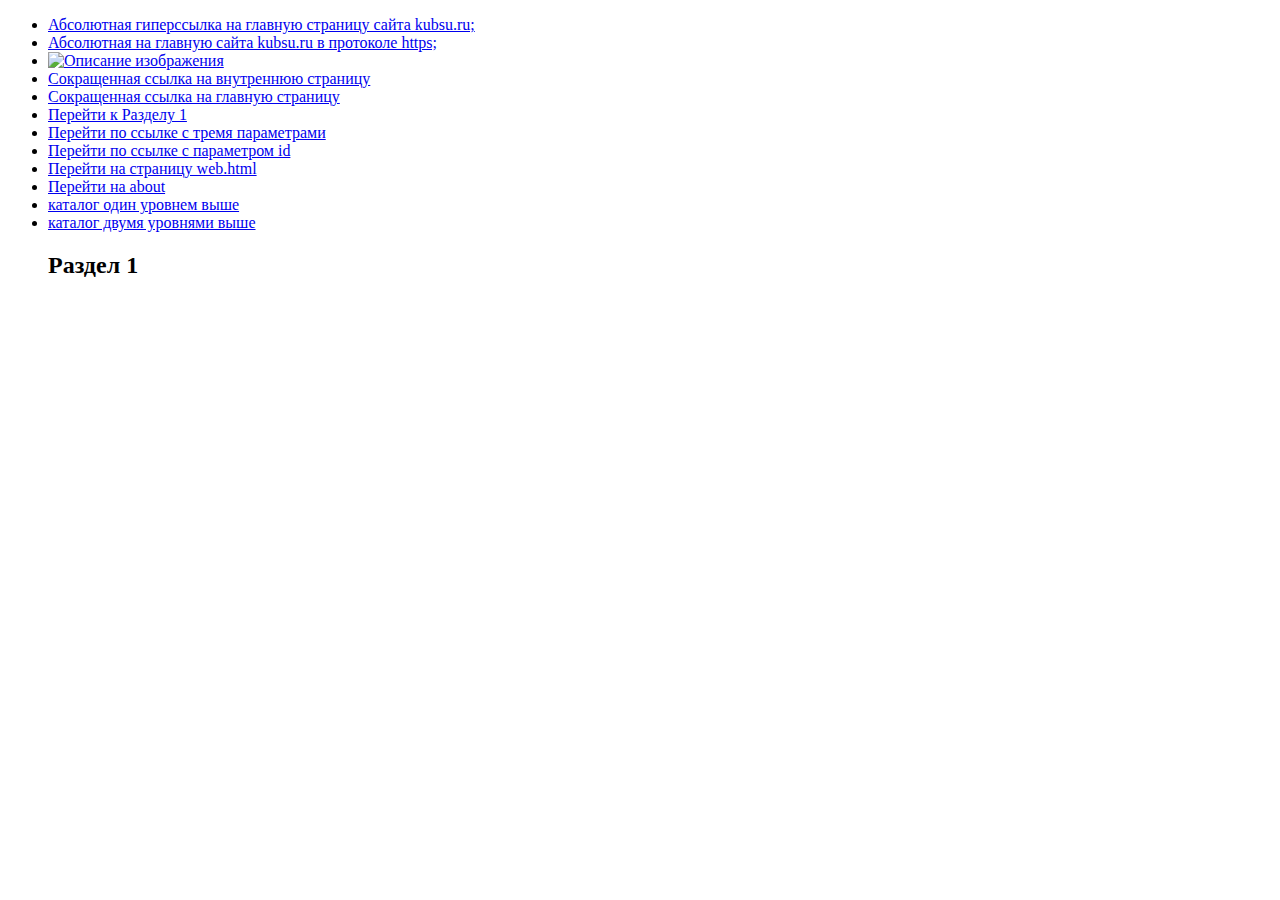
==== index.html @ 8bcd4e06 "fix" ====
<!DOCTYPE html>
<html lang="ru">
    <head>
        <title>Alina Sudeikina 28/2</title>
    </head>

    <body>

        <ul>
            <li>
                <a href="http://www.kubsu.ru">Абсолютная гиперссылка на главную страницу сайта kubsu.ru;</a>
            </li>

            <li>
                <a href="https://www.kubsu.ru/index.php">Абсолютная на главную сайта kubsu.ru в протоколе https;</a>
            </li>

            <li>
                <a href="https://github.com/allisona05">
                    <img src="https://png.pngtree.com/png-clipart/20230501/original/pngtree-mushroom-girl-3d-cute-expression-png-image_9129145.png"
                         width="40%" height="40%" alt="Описание изображения">
                </a>
            </li>

            <li>
                <a href="web.html">Сокращенная ссылка на внутреннюю страницу</a>
            </li>

             <li>
                <a href="index.html">Сокращенная ссылка на главную страницу</a>
             </li>
                 
                
            <li>
            <a href="#section1">Перейти к Разделу 1</a>
            </li>

            <li>
                <a href="https://yandex.ru/search/?text=мультяшные+живые+грибочки&lr=35&p=2">
                    Перейти по ссылке с тремя параметрами
                </a>
            </li>

            <li>
                <a href="https://example.com/page.html?id=123">
                        Перейти по ссылке с параметром id
                    </a>
            </li>

            <li> 
                <a href="./web.html">Перейти на страницу web.html</a>   
            </li>
        
            
            <li> 
                <a href="./about.html">Перейти на about</a>   
            </li>


            <li>
                <a href="./lvl1/lvl1.html">каталог один уровнем выше</a>   
            </li>


            <li>
                <a href="./lvl1/lvl2/lvl2.html">каталог двумя уровнями выше</a>   
            </li>


                <h2 id="section1">Раздел 1</h2>

        </ul>

    </body>

</html>
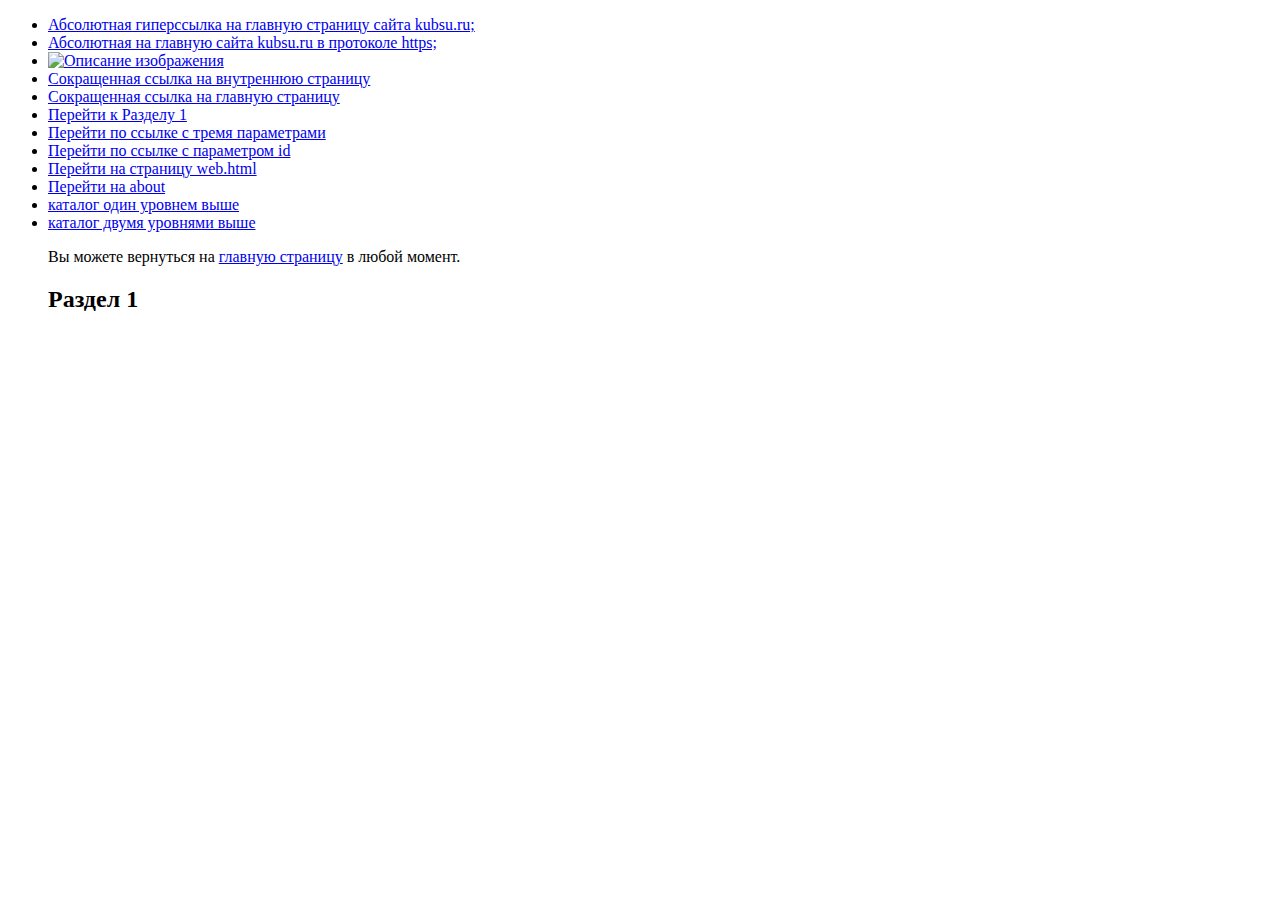
==== commit 37f84dea: "fix" ====
--- a/index.html
+++ b/index.html
@@ -58,14 +58,19 @@
 
 
             <li>
-                <a href="./lvl1/lvl1.html">каталог один уровнем выше</a>   
+                <a href="./lvl1/fileLVL1.html">каталог один уровнем выше</a>   
             </li>
 
 
             <li>
-                <a href="./lvl1/lvl2/lvl2.html">каталог двумя уровнями выше</a>   
+                <a href="./lvl1/lvl2/fileLVL2.html">каталог двумя уровнями выше</a>   
             </li>
 
+            <p>
+                Вы можете вернуться на <a href="index.html">главную страницу</a> в любой момент.
+            </p>
+
+        
 
                 <h2 id="section1">Раздел 1</h2>
 
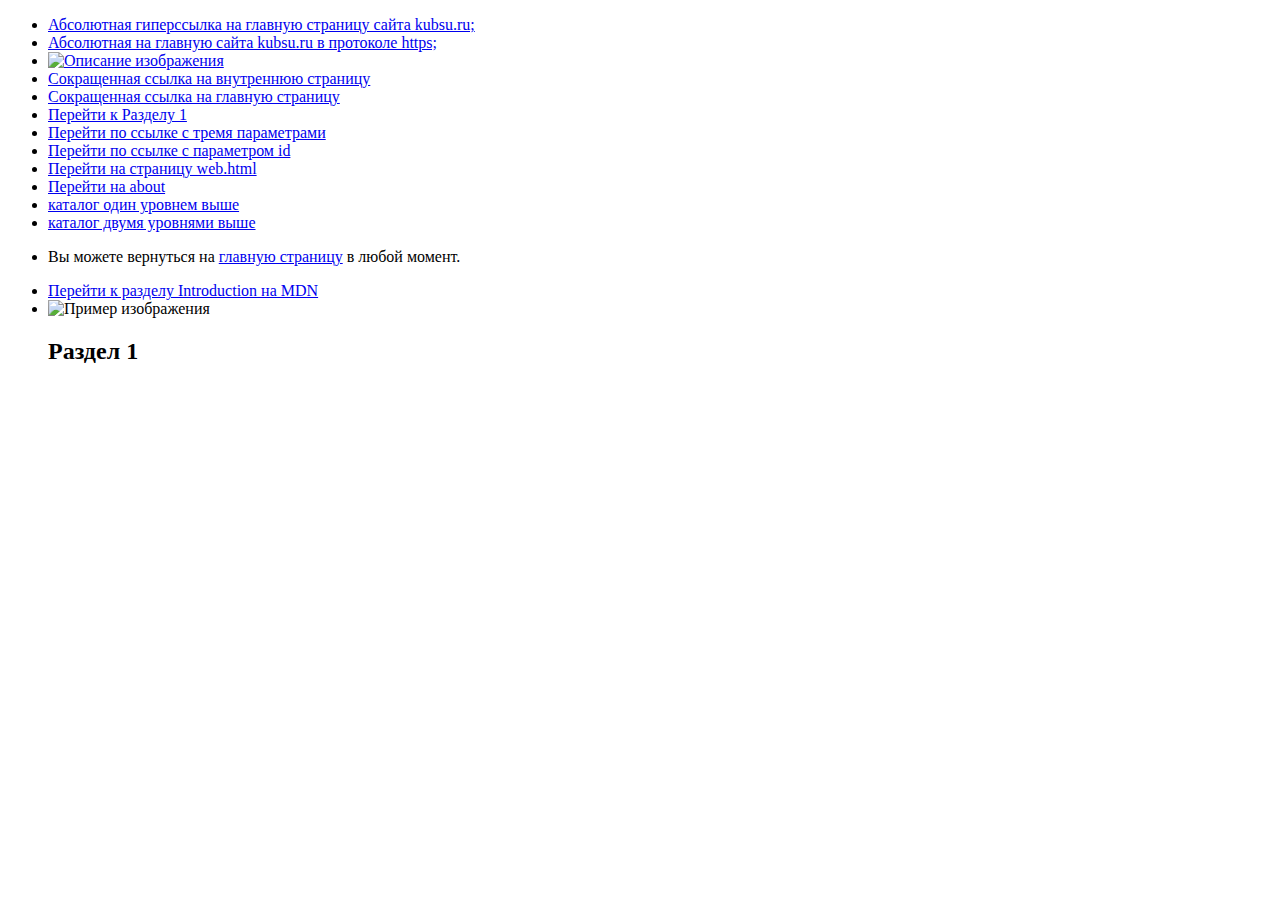
==== commit 196f524e: "fix" ====
--- a/index.html
+++ b/index.html
@@ -66,11 +66,31 @@
                 <a href="./lvl1/lvl2/fileLVL2.html">каталог двумя уровнями выше</a>   
             </li>
 
+            <li>
             <p>
                 Вы можете вернуться на <a href="index.html">главную страницу</a> в любой момент.
             </p>
+            </li>
+            <li>
+                <a href="https://developer.mozilla.org/en-US/docs/Web/HTML#Introduction">Перейти к разделу Introduction на MDN</a>
+            </li>
 
+            <li>
+            
+            <img src="https://png.pngtree.com/png-clipart/20230501/original/pngtree-mushroom-girl-3d-cute-expression-png-image_9129145.png"
+                alt="Пример изображения" usemap="#imagemap" width="500" height="300">
+
+            <map name="imagemap">
+            <area shape="rect" coords="34,44,270,350" alt="Прямоугольник" href="web.html">
         
+            <area shape="circle" coords="337,300,44" alt="Круг" href="web.html">
+        
+            </map>
+            </li>
+
+
+
+
 
                 <h2 id="section1">Раздел 1</h2>
 
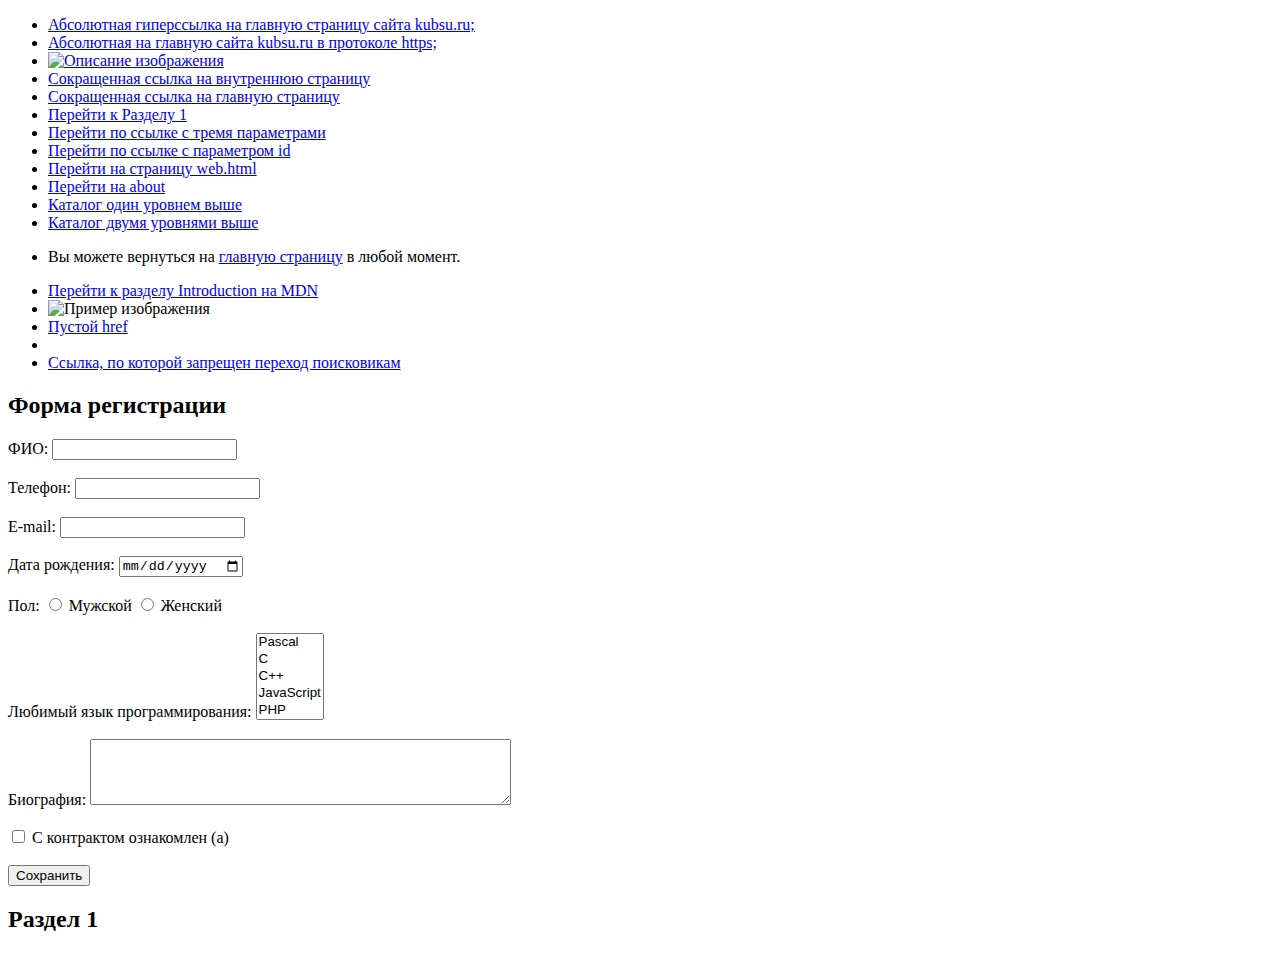
==== commit d9901428: "fix" ====
--- a/index.html
+++ b/index.html
@@ -1,101 +1,107 @@
 <!DOCTYPE html>
 <html lang="ru">
-    <head>
-        <title>Alina Sudeikina 28/2</title>
-    </head>
+<head>
+    <meta charset="UTF-8">
+    <meta name="viewport" content="width=device-width, initial-scale=1.0">
+    <title>Alina Sudeikina 28/2</title>
+</head>
+<body>
 
-    <body>
+    <ul>
+        <li><a href="http://www.kubsu.ru">Абсолютная гиперссылка на главную страницу сайта kubsu.ru;</a></li>
+        <li><a href="https://www.kubsu.ru/index.php">Абсолютная на главную сайта kubsu.ru в протоколе https;</a></li>
+        <li>
+            <a href="https://github.com/allisona05">
+                <img src="https://png.pngtree.com/png-clipart/20230501/original/pngtree-mushroom-girl-3d-cute-expression-png-image_9129145.png"
+                     width="40%" height="40%" alt="Описание изображения">
+            </a>
+        </li>
+        <li><a href="web.html">Сокращенная ссылка на внутреннюю страницу</a></li>
+        <li><a href="index.html">Сокращенная ссылка на главную страницу</a></li>
+        <li><a href="#section1">Перейти к Разделу 1</a></li>
+        <li><a href="https://yandex.ru/search/?text=мультяшные+живые+грибочки&lr=35&p=2">Перейти по ссылке с тремя параметрами</a></li>
+        <li><a href="https://example.com/page.html?id=123">Перейти по ссылке с параметром id</a></li>
+        <li><a href="./web.html">Перейти на страницу web.html</a></li>
+        <li><a href="./about.html">Перейти на about</a></li>
+        <li><a href="../fileLVL1.html">Каталог один уровнем выше</a></li>
+        <li><a href="../../fileLVL2.html">Каталог двумя уровнями выше</a></li>
+        <li><p>Вы можете вернуться на <a href="index.html">главную страницу</a> в любой момент.</p></li>
+        <li><a href="https://developer.mozilla.org/en-US/docs/Web/HTML#Introduction">Перейти к разделу Introduction на MDN</a></li>
+        <li>
+            <img src="https://png.pngtree.com/png-clipart/20230501/original/pngtree-mushroom-girl-3d-cute-expression-png-image_9129145.png"
+                 alt="Пример изображения" usemap="#imagemap" width="500" height="300">
+            <map name="imagemap">
+                <area shape="rect" coords="34,44,270,350" alt="Прямоугольник" href="web.html">
+                <area shape="circle" coords="337,300,44" alt="Круг" href="web.html">
+            </map>
+        </li>
+        <li><a href="#" onclick="return false;">Пустой href</a></li>
+        <li><a Текст ссылки без href</a></li>
+        <li><a href="index.html" rel="nofollow">Ссылка, по которой запрещен переход поисковикам</a></li>
+    </ul>
 
-        <ul>
-            <li>
-                <a href="http://www.kubsu.ru">Абсолютная гиперссылка на главную страницу сайта kubsu.ru;</a>
-            </li>
+    <h2>Форма регистрации</h2>
+    <form action="/submit" method="post">
+        <!-- ФИО -->
+        <label for="fullname">ФИО:</label>
+        <input type="text" id="fullname" name="fullname" required>
+        <br><br>
 
-            <li>
-                <a href="https://www.kubsu.ru/index.php">Абсолютная на главную сайта kubsu.ru в протоколе https;</a>
-            </li>
+        <!-- Телефон -->
+        <label for="phone">Телефон:</label>
+        <input type="tel" id="phone" name="phone" required>
+        <br><br>
 
-            <li>
-                <a href="https://github.com/allisona05">
-                    <img src="https://png.pngtree.com/png-clipart/20230501/original/pngtree-mushroom-girl-3d-cute-expression-png-image_9129145.png"
-                         width="40%" height="40%" alt="Описание изображения">
-                </a>
-            </li>
+        <!-- E-mail -->
+        <label for="email">E-mail:</label>
+        <input type="email" id="email" name="email" required>
+        <br><br>
 
-            <li>
-                <a href="web.html">Сокращенная ссылка на внутреннюю страницу</a>
-            </li>
+        <!-- Дата рождения -->
+        <label for="birthdate">Дата рождения:</label>
+        <input type="date" id="birthdate" name="birthdate" required>
+        <br><br>
 
-             <li>
-                <a href="index.html">Сокращенная ссылка на главную страницу</a>
-             </li>
-                 
-                
-            <li>
-            <a href="#section1">Перейти к Разделу 1</a>
-            </li>
+        <!-- Пол -->
+        <label>Пол:</label>
+        <input type="radio" id="male" name="gender" value="male">
+        <label for="male">Мужской</label>
+        <input type="radio" id="female" name="gender" value="female">
+        <label for="female">Женский</label>
+        <br><br>
 
-            <li>
-                <a href="https://yandex.ru/search/?text=мультяшные+живые+грибочки&lr=35&p=2">
-                    Перейти по ссылке с тремя параметрами
-                </a>
-            </li>
+        <!-- Любимый язык программирования -->
+        <label for="languages">Любимый язык программирования:</label>
+        <select id="languages" name="languages[]" multiple size="5">
+            <option value="pascal">Pascal</option>
+            <option value="c">C</option>
+            <option value="cpp">C++</option>
+            <option value="javascript">JavaScript</option>
+            <option value="php">PHP</option>
+            <option value="python">Python</option>
+            <option value="java">Java</option>
+            <option value="haskel">Haskel</option>
+            <option value="clojure">Clojure</option>
+            <option value="prolog">Prolog</option>
+            <option value="scala">Scala</option>
+        </select>
+        <br><br>
 
-            <li>
-                <a href="https://example.com/page.html?id=123">
-                        Перейти по ссылке с параметром id
-                    </a>
-            </li>
+        <!-- Биография -->
+        <label for="bio">Биография:</label>
+        <textarea id="bio" name="bio" rows="4" cols="50" required></textarea>
+        <br><br>
 
-            <li> 
-                <a href="./web.html">Перейти на страницу web.html</a>   
-            </li>
-        
-            
-            <li> 
-                <a href="./about.html">Перейти на about</a>   
-            </li>
+        <!-- Чекбокс -->
+        <input type="checkbox" id="contract" name="contract" required>
+        <label for="contract">С контрактом ознакомлен (а)</label>
+        <br><br>
 
+        <!-- Кнопка сохранить -->
+        <button type="submit">Сохранить</button>
+    </form>
 
-            <li>
-                <a href="./lvl1/fileLVL1.html">каталог один уровнем выше</a>   
-            </li>
+    <h2 id="section1">Раздел 1</h2>
 
-
-            <li>
-                <a href="./lvl1/lvl2/fileLVL2.html">каталог двумя уровнями выше</a>   
-            </li>
-
-            <li>
-            <p>
-                Вы можете вернуться на <a href="index.html">главную страницу</a> в любой момент.
-            </p>
-            </li>
-            <li>
-                <a href="https://developer.mozilla.org/en-US/docs/Web/HTML#Introduction">Перейти к разделу Introduction на MDN</a>
-            </li>
-
-            <li>
-            
-            <img src="https://png.pngtree.com/png-clipart/20230501/original/pngtree-mushroom-girl-3d-cute-expression-png-image_9129145.png"
-                alt="Пример изображения" usemap="#imagemap" width="500" height="300">
-
-            <map name="imagemap">
-            <area shape="rect" coords="34,44,270,350" alt="Прямоугольник" href="web.html">
-        
-            <area shape="circle" coords="337,300,44" alt="Круг" href="web.html">
-        
-            </map>
-            </li>
-
-
-
-
-
-                <h2 id="section1">Раздел 1</h2>
-
-        </ul>
-
-    </body>
-
+</body>
 </html>
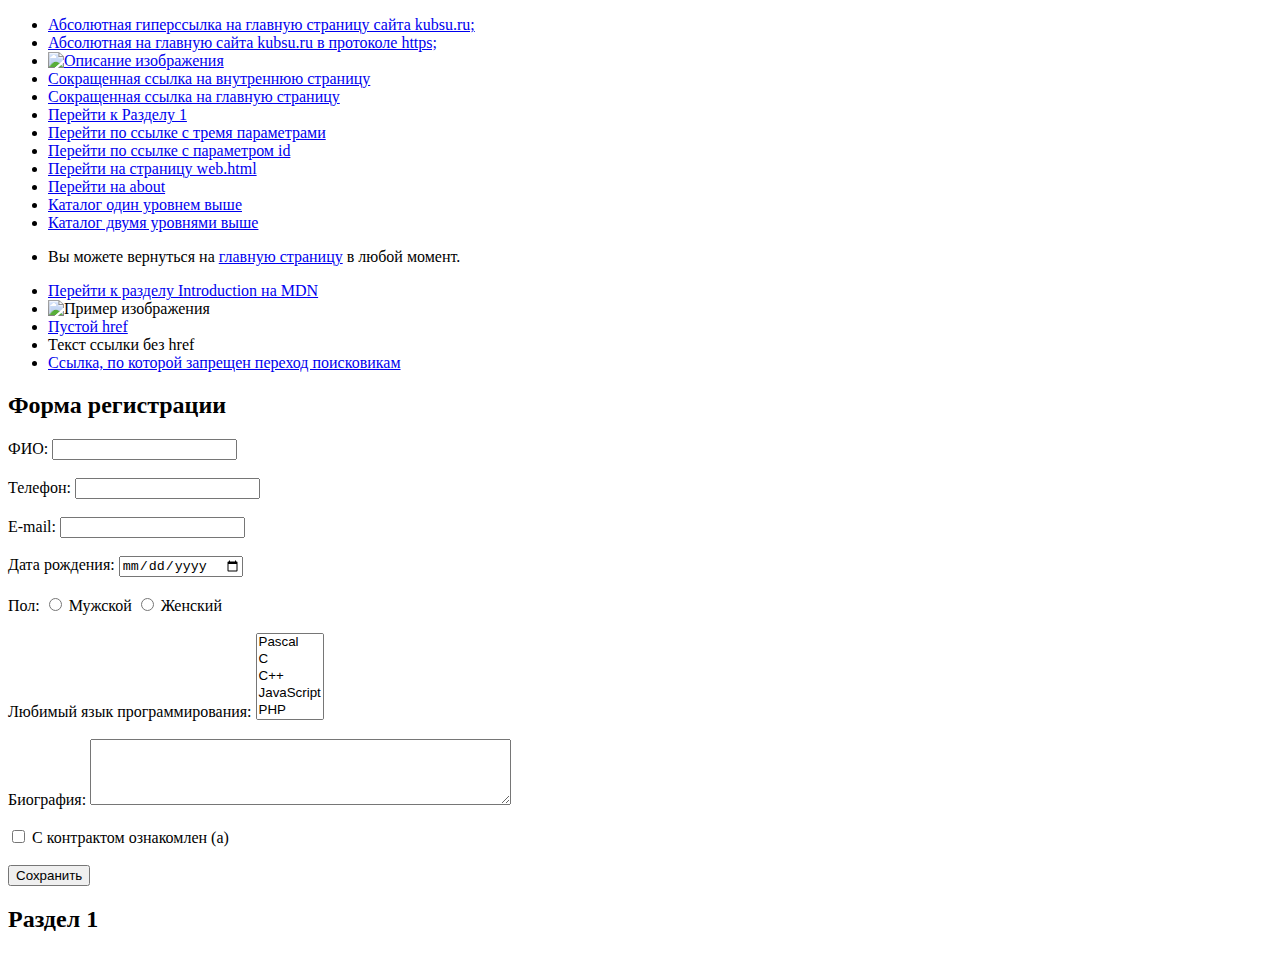
==== commit 7a24009a: "final" ====
--- a/index.html
+++ b/index.html
@@ -36,7 +36,7 @@
             </map>
         </li>
         <li><a href="#" onclick="return false;">Пустой href</a></li>
-        <li><a Текст ссылки без href</a></li>
+        <li><a> Текст ссылки без href </a></li>
         <li><a href="index.html" rel="nofollow">Ссылка, по которой запрещен переход поисковикам</a></li>
     </ul>
 
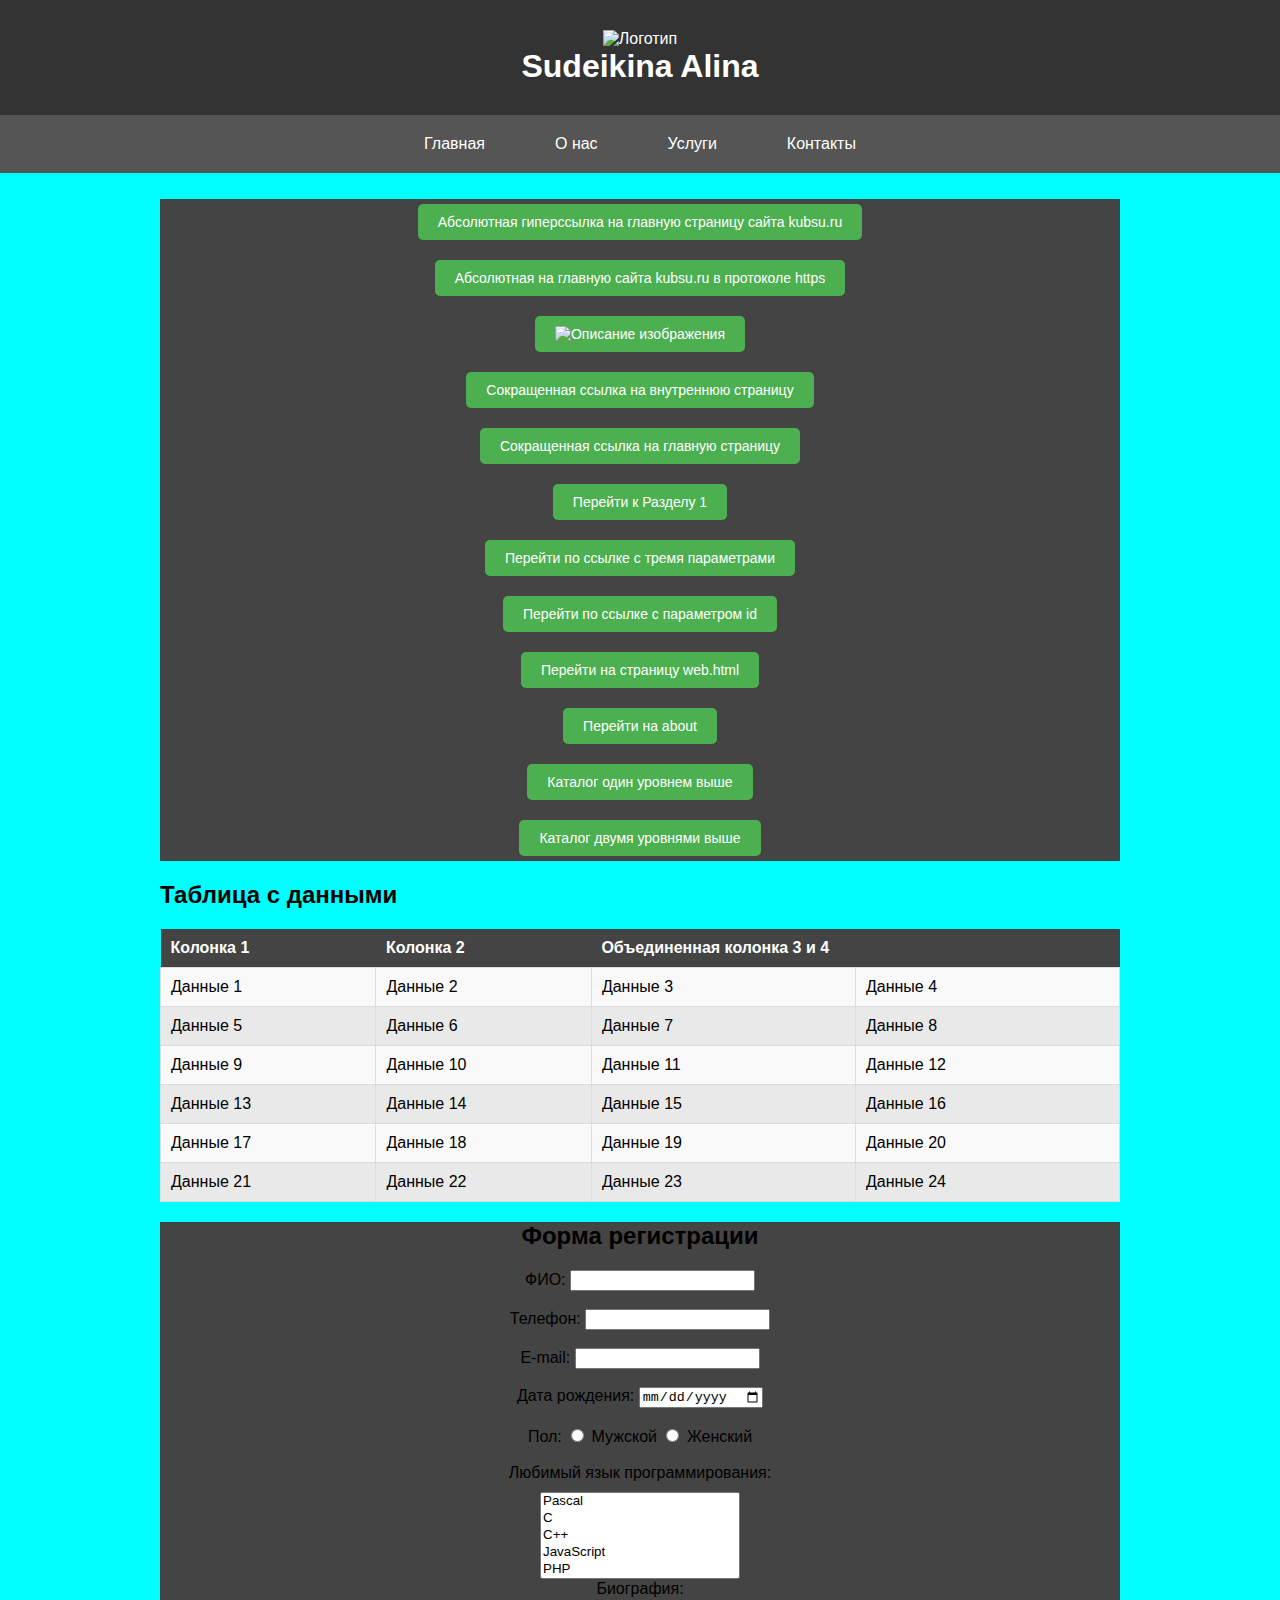
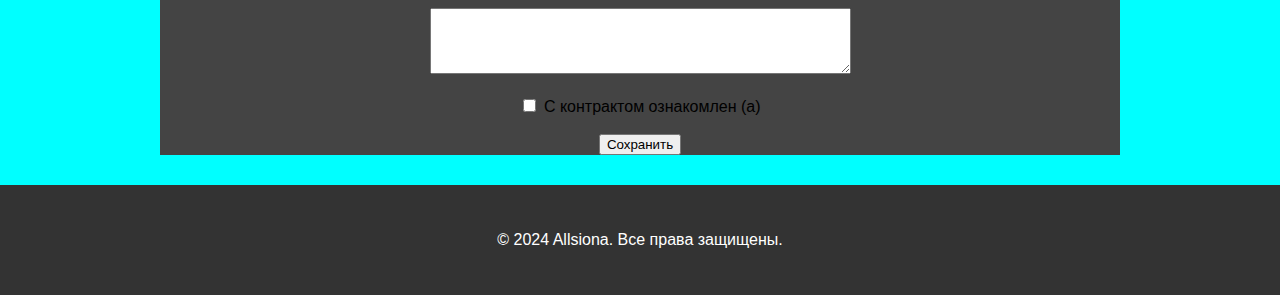
==== commit 89f97796: "project 2" ====
--- a/index.html
+++ b/index.html
@@ -3,105 +3,175 @@
 <head>
     <meta charset="UTF-8">
     <meta name="viewport" content="width=device-width, initial-scale=1.0">
-    <title>Alina Sudeikina 28/2</title>
+    <title>Название сайта</title>
+    <link rel="stylesheet" href="styles.css">
 </head>
 <body>
 
-    <ul>
-        <li><a href="http://www.kubsu.ru">Абсолютная гиперссылка на главную страницу сайта kubsu.ru;</a></li>
-        <li><a href="https://www.kubsu.ru/index.php">Абсолютная на главную сайта kubsu.ru в протоколе https;</a></li>
-        <li>
-            <a href="https://github.com/allisona05">
-                <img src="https://png.pngtree.com/png-clipart/20230501/original/pngtree-mushroom-girl-3d-cute-expression-png-image_9129145.png"
-                     width="40%" height="40%" alt="Описание изображения">
-            </a>
-        </li>
-        <li><a href="web.html">Сокращенная ссылка на внутреннюю страницу</a></li>
-        <li><a href="index.html">Сокращенная ссылка на главную страницу</a></li>
-        <li><a href="#section1">Перейти к Разделу 1</a></li>
-        <li><a href="https://yandex.ru/search/?text=мультяшные+живые+грибочки&lr=35&p=2">Перейти по ссылке с тремя параметрами</a></li>
-        <li><a href="https://example.com/page.html?id=123">Перейти по ссылке с параметром id</a></li>
-        <li><a href="./web.html">Перейти на страницу web.html</a></li>
-        <li><a href="./about.html">Перейти на about</a></li>
-        <li><a href="../fileLVL1.html">Каталог один уровнем выше</a></li>
-        <li><a href="../../fileLVL2.html">Каталог двумя уровнями выше</a></li>
-        <li><p>Вы можете вернуться на <a href="index.html">главную страницу</a> в любой момент.</p></li>
-        <li><a href="https://developer.mozilla.org/en-US/docs/Web/HTML#Introduction">Перейти к разделу Introduction на MDN</a></li>
-        <li>
-            <img src="https://png.pngtree.com/png-clipart/20230501/original/pngtree-mushroom-girl-3d-cute-expression-png-image_9129145.png"
-                 alt="Пример изображения" usemap="#imagemap" width="500" height="300">
-            <map name="imagemap">
-                <area shape="rect" coords="34,44,270,350" alt="Прямоугольник" href="web.html">
-                <area shape="circle" coords="337,300,44" alt="Круг" href="web.html">
-            </map>
-        </li>
-        <li><a href="#" onclick="return false;">Пустой href</a></li>
-        <li><a> Текст ссылки без href </a></li>
-        <li><a href="index.html" rel="nofollow">Ссылка, по которой запрещен переход поисковикам</a></li>
-    </ul>
+    <!-- Шапка сайта -->
+    <header id="site-header">
+        <div class="container">
+            <img src="https://png.pngtree.com/png-clipart/20230501/original/pngtree-mushroom-girl-3d-cute-expression-png-image_9129145.png" alt="Логотип" class="logo">
+            <h1>Sudeikina Alina</h1>
+        </div>
+    </header>
 
-    <h2>Форма регистрации</h2>
-    <form action="/submit" method="post">
-        <!-- ФИО -->
-        <label for="fullname">ФИО:</label>
-        <input type="text" id="fullname" name="fullname" required>
-        <br><br>
+    <!-- Навигационное меню -->
+    <nav id="main-nav">
+        <div class="container">
+            <ul>
+                <li><a href="./navBar/main.html">Главная</a></li>
+                <li><a href="./navBar/about.html">О нас</a></li>
+                <li><a href="./navBar/services.html">Услуги</a></li>
+                <li><a href="./navBar/contacts.html">Контакты</a></li>
+            </ul>
+        </div>
+    </nav>
 
-        <!-- Телефон -->
-        <label for="phone">Телефон:</label>
-        <input type="tel" id="phone" name="phone" required>
-        <br><br>
+    <!-- Основное содержимое с таблицей -->
+        <main class="container">
+            <div id="link-list">
+                <ul>
+                    <li><a href="http://www.kubsu.ru" class="button">Абсолютная гиперссылка на главную страницу сайта kubsu.ru</a></li>
+                    <li><a href="https://www.kubsu.ru/index.php" class="button">Абсолютная на главную сайта kubsu.ru в протоколе https</a></li>
+                    <li>
+                        <a href="https://github.com/allisona05" class="button">
+                            <img src="https://png.pngtree.com/png-clipart/20230501/original/pngtree-mushroom-girl-3d-cute-expression-png-image_9129145.png"
+                                 width="40%" height="40%" alt="Описание изображения">
+                        </a>
+                    </li>
+                    <li><a href="web.html" class="button">Сокращенная ссылка на внутреннюю страницу</a></li>
+                    <li><a href="index.html" class="button">Сокращенная ссылка на главную страницу</a></li>
+                    <li><a href="#section1" class="button">Перейти к Разделу 1</a></li>
+                    <li><a href="https://yandex.ru/search/?text=мультяшные+живые+грибочки&lr=35&p=2" class="button">Перейти по ссылке с тремя параметрами</a></li>
+                    <li><a href="https://example.com/page.html?id=123" class="button">Перейти по ссылке с параметром id</a></li>
+                    <li><a href="./web.html" class="button">Перейти на страницу web.html</a></li>
+                    <li><a href="./about.html" class="button">Перейти на about</a></li>
+                    <li><a href="../fileLVL1.html" class="button">Каталог один уровнем выше</a></li>
+                    <li><a href="../../fileLVL2.html" class="button">Каталог двумя уровнями выше</a></li>
+                </ul>
+            </div>
+        
 
-        <!-- E-mail -->
-        <label for="email">E-mail:</label>
-        <input type="email" id="email" name="email" required>
-        <br><br>
+        <h2>Таблица с данными</h2>
+        <table>
+            <thead>
+                <tr>
+                    <th>Колонка 1</th>
+                    <th>Колонка 2</th>
+                    <th colspan="2">Объединенная колонка 3 и 4</th>
+                </tr>
+            </thead>
+            <tbody>
+                <tr class="odd">
+                    <td>Данные 1</td>
+                    <td>Данные 2</td>
+                    <td>Данные 3</td>
+                    <td>Данные 4</td>
+                </tr>
+                <tr class="even">
+                    <td>Данные 5</td>
+                    <td>Данные 6</td>
+                    <td>Данные 7</td>
+                    <td>Данные 8</td>
+                </tr>
+                <tr class="odd">
+                    <td>Данные 9</td>
+                    <td>Данные 10</td>
+                    <td>Данные 11</td>
+                    <td>Данные 12</td>
+                </tr>
+                <tr class="even">
+                    <td>Данные 13</td>
+                    <td>Данные 14</td>
+                    <td>Данные 15</td>
+                    <td>Данные 16</td>
+                </tr>
+                <tr class="odd">
+                    <td>Данные 17</td>
+                    <td>Данные 18</td>
+                    <td>Данные 19</td>
+                    <td>Данные 20</td>
+                </tr>
+                <tr class="even">
+                    <td>Данные 21</td>
+                    <td>Данные 22</td>
+                    <td>Данные 23</td>
+                    <td>Данные 24</td>
+                </tr>
+            </tbody>
+        </table>
 
-        <!-- Дата рождения -->
-        <label for="birthdate">Дата рождения:</label>
-        <input type="date" id="birthdate" name="birthdate" required>
-        <br><br>
+        <div id="registration-form">
+            <h2>Форма регистрации</h2>
+            <form action="/submit" method="post">
+                <!-- ФИО -->
+                <label for="fullname">ФИО:</label>
+                <input type="text" id="fullname" name="fullname" required>
+                <br><br>
+        
+                <!-- Телефон -->
+                <label for="phone">Телефон:</label>
+                <input type="tel" id="phone" name="phone" required>
+                <br><br>
+        
+                <!-- E-mail -->
+                <label for="email">E-mail:</label>
+                <input type="email" id="email" name="email" required>
+                <br><br>
+        
+                <!-- Дата рождения -->
+                <label for="birthdate">Дата рождения:</label>
+                <input type="date" id="birthdate" name="birthdate" required>
+                <br><br>
+        
+                <!-- Пол -->
+                <label>Пол:</label>
+                <input type="radio" id="male" name="gender" value="male">
+                <label for="male">Мужской</label>
+                <input type="radio" id="female" name="gender" value="female">
+                <label for="female">Женский</label>
+                <br><br>
+        
+                <!-- Любимый язык программирования -->
+                <label for="languages" class="block-label">Любимый язык программирования:</label>
+                <select id="languages" name="languages[]" multiple size="5">
+                    <option value="pascal">Pascal</option>
+                    <option value="c">C</option>
+                    <option value="cpp">C++</option>
+                    <option value="javascript">JavaScript</option>
+                    <option value="php">PHP</option>
+                    <option value="python">Python</option>
+                    <option value="java">Java</option>
+                    <option value="haskel">Haskel</option>
+                    <option value="clojure">Clojure</option>
+                    <option value="prolog">Prolog</option>
+                    <option value="scala">Scala</option>
+                </select>
+        
+                <!-- Биография -->
+                <label for="bio" class="block-label">Биография:</label>
+                <textarea id="bio" name="bio" rows="4" cols="50" required></textarea>
+                <br><br>
+        
+                <!-- Чекбокс -->
+                <input type="checkbox" id="contract" name="contract" required>
+                <label for="contract">С контрактом ознакомлен (а)</label>
+                <br><br>
+        
+                <!-- Кнопка сохранить -->
+                <button type="submit">Сохранить</button>
+            </form>
+        </div>
 
-        <!-- Пол -->
-        <label>Пол:</label>
-        <input type="radio" id="male" name="gender" value="male">
-        <label for="male">Мужской</label>
-        <input type="radio" id="female" name="gender" value="female">
-        <label for="female">Женский</label>
-        <br><br>
+    </main>
 
-        <!-- Любимый язык программирования -->
-        <label for="languages">Любимый язык программирования:</label>
-        <select id="languages" name="languages[]" multiple size="5">
-            <option value="pascal">Pascal</option>
-            <option value="c">C</option>
-            <option value="cpp">C++</option>
-            <option value="javascript">JavaScript</option>
-            <option value="php">PHP</option>
-            <option value="python">Python</option>
-            <option value="java">Java</option>
-            <option value="haskel">Haskel</option>
-            <option value="clojure">Clojure</option>
-            <option value="prolog">Prolog</option>
-            <option value="scala">Scala</option>
-        </select>
-        <br><br>
-
-        <!-- Биография -->
-        <label for="bio">Биография:</label>
-        <textarea id="bio" name="bio" rows="4" cols="50" required></textarea>
-        <br><br>
-
-        <!-- Чекбокс -->
-        <input type="checkbox" id="contract" name="contract" required>
-        <label for="contract">С контрактом ознакомлен (а)</label>
-        <br><br>
-
-        <!-- Кнопка сохранить -->
-        <button type="submit">Сохранить</button>
-    </form>
-
-    <h2 id="section1">Раздел 1</h2>
+    <!-- Подвал сайта -->
+    <footer id="site-footer">
+        <div class="container">
+            <p>&copy; 2024 Allsiona. Все права защищены.</p>
+        </div>
+    </footer>
 
 </body>
 </html>
--- a/styles.css
+++ b/styles.css
@@ -0,0 +1,142 @@
+/* Общие стили */
+body {
+    font-family: Arial, sans-serif;
+    margin: 0;
+    padding: 0;
+    background-color: aqua;
+}
+
+.container {
+    max-width: 960px;
+    margin: 0 auto;
+    padding: 10px;
+}
+
+/* Шапка */
+#site-header {
+    background-color: #333;
+    color: white;
+    padding: 20px 0;
+    text-align: center;
+}
+
+.logo {
+    max-width: 100px;
+}
+
+h1 {
+    margin: 0;
+}
+
+/* Класс для блочного лейбла */
+.block-label {
+    display: block;
+    margin-bottom: 10px; /* Отступ между лейблом и элементом */
+}
+
+/* Дополнительные стили для select */
+select {
+    width: 200px;
+}
+
+
+/* Меню */
+#main-nav {
+    background-color: #555;
+    color: white;
+}
+
+#main-nav ul {
+    list-style: none;
+    padding: 0;
+    margin: 0;
+    display: flex;
+    justify-content: center;
+}
+
+#main-nav ul li {
+    margin: 0 15px;
+}
+
+#main-nav ul li a {
+    color: white;
+    text-decoration: none;
+    padding: 10px 20px;
+    display: block;
+}
+
+#main-nav ul li a:hover {
+    background-color: #777;
+}
+
+.button {
+    display: inline-block;
+    padding: 10px 20px;
+    background-color: #4CAF50; /* Зеленый фон */
+    color: white; /* Белый текст */
+    text-align: center;
+    text-decoration: none; /* Убираем подчеркивание */
+    border-radius: 5px; /* Скругленные углы */
+    margin: 5px 0; /* Отступ между кнопками */
+    border: none;
+    font-size: 14px;
+    transition: background-color 0.3s ease; /* Плавный переход цвета */
+}
+
+.button:hover {
+    background-color: #45a049; /* Цвет при наведении */
+}
+
+#link-list {
+    text-align: center;
+    background-color: #444; 
+}
+
+#link-list ul {
+    list-style: none;
+    padding: 0;
+}
+
+#link-list ul li {
+    margin-bottom: 10px;
+}
+
+#registration-form {
+    background-color: #444; 
+    text-align: center;
+}
+/* Таблица */
+table {
+    width: 100%;
+    border-collapse: collapse;
+    margin-top: 20px;
+}
+
+thead th {
+    background-color: #444;
+    color: white;
+    padding: 10px;
+    text-align: left;
+}
+
+tbody td {
+    padding: 10px;
+    border: 1px solid #ddd;
+}
+
+tbody .odd {
+    background-color: #f9f9f9;
+}
+
+tbody .even {
+    background-color: #e9e9e9;
+}
+
+/* Подвал */
+#site-footer {
+    background-color: #333;
+    color: white;
+    text-align: center;
+    padding: 20px 0;
+    margin-top: 20px;
+}
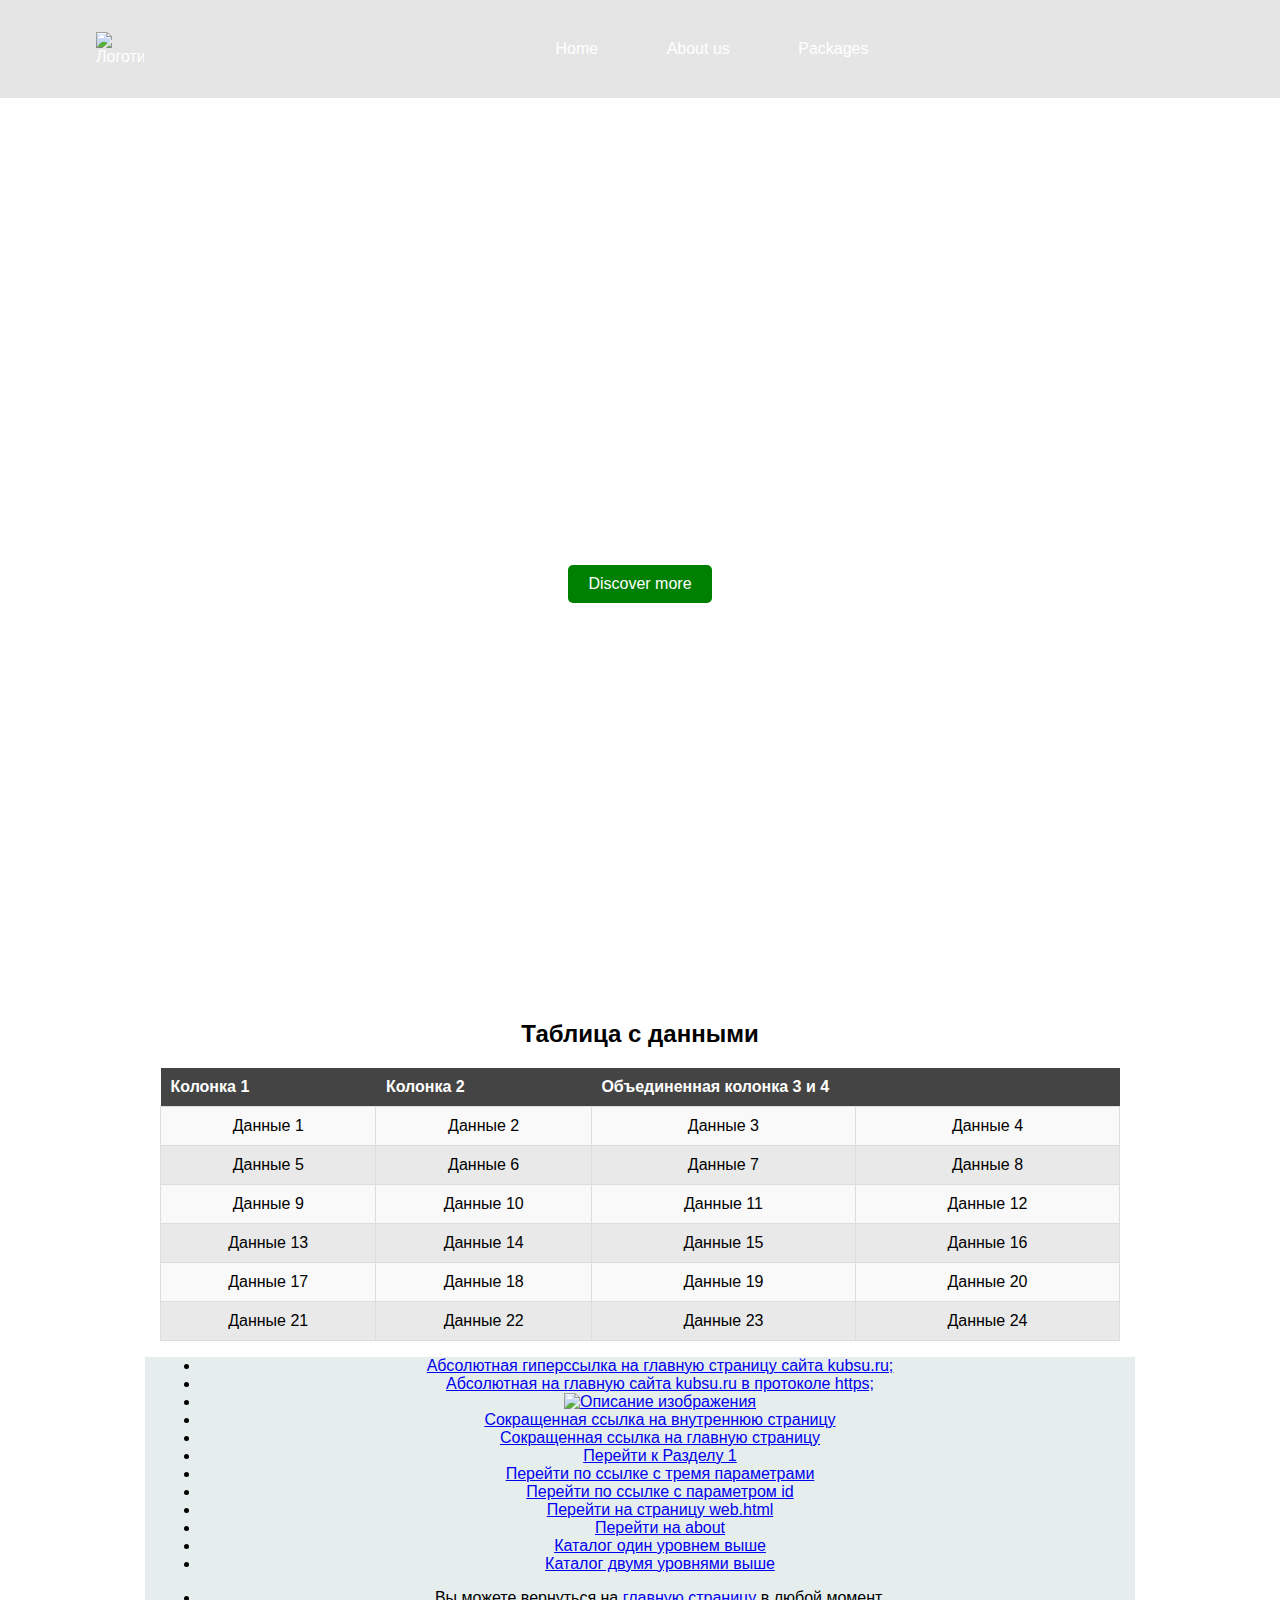
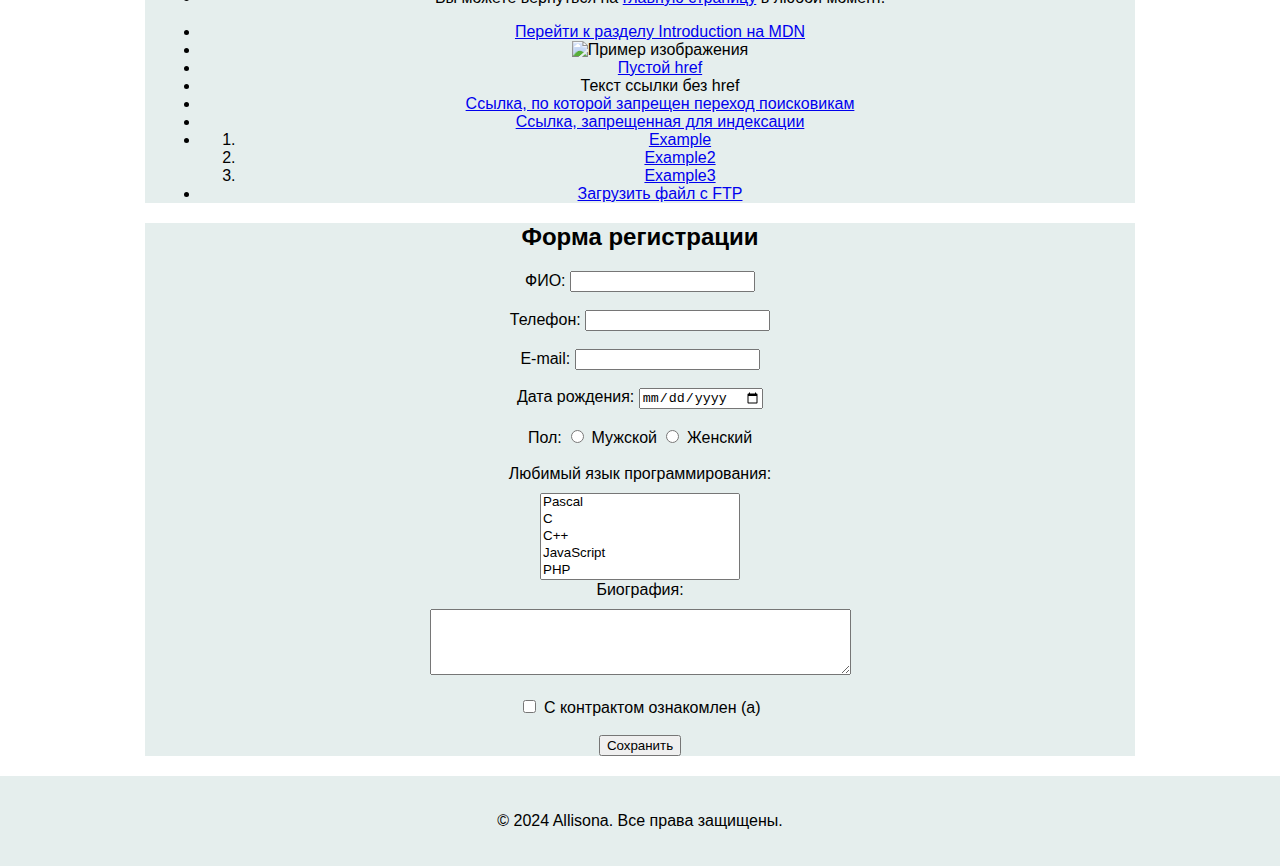
==== commit e7b2016d: "final" ====
--- a/index.html
+++ b/index.html
@@ -1,58 +1,41 @@
 <!DOCTYPE html>
-<html lang="ru">
+<html lang="en">
 <head>
     <meta charset="UTF-8">
     <meta name="viewport" content="width=device-width, initial-scale=1.0">
-    <title>Название сайта</title>
-    <link rel="stylesheet" href="styles.css">
+    <title>Пример с фоном и прокруткой</title>
+    <link rel="stylesheet" href="./css/stylest.css">
 </head>
 <body>
 
-    <!-- Шапка сайта -->
-    <header id="site-header">
-        <div class="container">
-            <img src="https://png.pngtree.com/png-clipart/20230501/original/pngtree-mushroom-girl-3d-cute-expression-png-image_9129145.png" alt="Логотип" class="logo">
-            <h1>Sudeikina Alina</h1>
+    <!-- Фон с изображением и контентом на первом экране -->
+    <section class="mainView">
+        <header class="header">
+            <div class="logo">
+                <img src="./images/logo.jpg" alt="Логотип" class="logo">
+            </div>
+            <div class="nav-menu">
+            <nav>
+                <a href="./index.html">Home</a>
+                <a href="./navBar/About.html">About us</a>
+                <a href="./navBar/Packages.html">Packages</a>
+            </nav>
         </div>
-    </header>
-
-    <!-- Навигационное меню -->
-    <nav id="main-nav">
-        <div class="container">
-            <ul>
-                <li><a href="./navBar/main.html">Главная</a></li>
-                <li><a href="./navBar/about.html">О нас</a></li>
-                <li><a href="./navBar/services.html">Услуги</a></li>
-                <li><a href="./navBar/contacts.html">Контакты</a></li>
-            </ul>
+
+        </header>
+        <div class="mainViewContent">
+            <h1>Your Imagination Is  <br>
+                Your Only Limit</h1>
+            <p>We always try to make our customer Happy. We provide all kind of facilities.  <br>
+                Your Satisfaction is our main priority</p>
+            <nav> 
+            <a href="./navBar/Main.html">Discover more</a>
+           </nav>
         </div>
-    </nav>
-
-    <!-- Основное содержимое с таблицей -->
-        <main class="container">
-            <div id="link-list">
-                <ul>
-                    <li><a href="http://www.kubsu.ru" class="button">Абсолютная гиперссылка на главную страницу сайта kubsu.ru</a></li>
-                    <li><a href="https://www.kubsu.ru/index.php" class="button">Абсолютная на главную сайта kubsu.ru в протоколе https</a></li>
-                    <li>
-                        <a href="https://github.com/allisona05" class="button">
-                            <img src="https://png.pngtree.com/png-clipart/20230501/original/pngtree-mushroom-girl-3d-cute-expression-png-image_9129145.png"
-                                 width="40%" height="40%" alt="Описание изображения">
-                        </a>
-                    </li>
-                    <li><a href="web.html" class="button">Сокращенная ссылка на внутреннюю страницу</a></li>
-                    <li><a href="index.html" class="button">Сокращенная ссылка на главную страницу</a></li>
-                    <li><a href="#section1" class="button">Перейти к Разделу 1</a></li>
-                    <li><a href="https://yandex.ru/search/?text=мультяшные+живые+грибочки&lr=35&p=2" class="button">Перейти по ссылке с тремя параметрами</a></li>
-                    <li><a href="https://example.com/page.html?id=123" class="button">Перейти по ссылке с параметром id</a></li>
-                    <li><a href="./web.html" class="button">Перейти на страницу web.html</a></li>
-                    <li><a href="./about.html" class="button">Перейти на about</a></li>
-                    <li><a href="../fileLVL1.html" class="button">Каталог один уровнем выше</a></li>
-                    <li><a href="../../fileLVL2.html" class="button">Каталог двумя уровнями выше</a></li>
-                </ul>
-            </div>
-        
-
+    </section>
+
+    <!-- Основной контент после прокрутки -->
+    <section id="section1">
         <h2>Таблица с данными</h2>
         <table>
             <thead>
@@ -101,7 +84,56 @@
                 </tr>
             </tbody>
         </table>
-
+    </section>
+
+    <section id ="dolgi">
+        <ul>
+            <li><a href="http://www.kubsu.ru">Абсолютная гиперссылка на главную страницу сайта kubsu.ru;</a></li>
+            <li><a href="https://www.kubsu.ru/index.php">Абсолютная на главную сайта kubsu.ru в протоколе https;</a></li>
+            <li>
+                <a href="https://github.com/allisona05">
+                    <img src="https://png.pngtree.com/png-clipart/20230501/original/pngtree-mushroom-girl-3d-cute-expression-png-image_9129145.png"
+                         width="40%" height="40%" alt="Описание изображения">
+                </a>
+            </li>
+            <li><a href="web.html">Сокращенная ссылка на внутреннюю страницу</a></li>
+            <li><a href="index.html">Сокращенная ссылка на главную страницу</a></li>
+            <li><a href="#section1">Перейти к Разделу 1</a></li>
+            <li><a href="https://yandex.ru/search/?text=мультяшные+живые+грибочки&lr=35&p=2">Перейти по ссылке с тремя параметрами</a></li>
+            <li><a href="https://example.com/page.html?id=123">Перейти по ссылке с параметром id</a></li>
+            <li><a href="./web.html">Перейти на страницу web.html</a></li>
+            <li><a href="./about.html">Перейти на about</a></li>
+            <li><a href="../fileLVL1.html">Каталог один уровнем выше</a></li>
+            <li><a href="../../fileLVL2.html">Каталог двумя уровнями выше</a></li>
+            <li><p>Вы можете вернуться на <a href="index.html">главную страницу</a> в любой момент.</p></li>
+            <li><a href="https://developer.mozilla.org/en-US/docs/Web/HTML#Introduction">Перейти к разделу Introduction на MDN</a></li>
+            <li>
+                <img src="https://png.pngtree.com/png-clipart/20230501/original/pngtree-mushroom-girl-3d-cute-expression-png-image_9129145.png"
+                     alt="Пример изображения" usemap="#imagemap" width="500" height="300">
+                <map name="imagemap">
+                    <area shape="rect" coords="34,44,270,350" alt="Прямоугольник" href="web.html">
+                    <area shape="circle" coords="337,300,44" alt="Круг" href="web.html">
+                </map>
+            </li>
+            <li><a href="#" onclick="return false;">Пустой href</a></li>
+            <li><a> Текст ссылки без href </a></li>
+            <li><a href="index.html" rel="nofollow">Ссылка, по которой запрещен переход поисковикам</a></li>
+    
+            <li><a href="https://example.com" rel="nofollow">Ссылка, запрещенная для индексации</a></li>
+            
+            <li><ol>
+                <li><a href="https://example.com" title="Перейти на Example">Example</a></li>
+                <li><a href="https://example2.com" title="Перейти на Example2">Example2</a></li>
+                <li><a href="https://example3.com" title="Перейти на Example3">Example3</a></li>
+            </ol></li>
+            <li><a href="ftp://user:password@ftp.example.com/file.txt">Загрузить файл с FTP</a></li>
+            
+    
+    
+        </ul>    
+    </section>
+
+    <section id="section2">
         <div id="registration-form">
             <h2>Форма регистрации</h2>
             <form action="/submit" method="post">
@@ -163,15 +195,13 @@
                 <button type="submit">Сохранить</button>
             </form>
         </div>
-
-    </main>
-
-    <!-- Подвал сайта -->
-    <footer id="site-footer">
-        <div class="container">
-            <p>&copy; 2024 Allsiona. Все права защищены.</p>
-        </div>
-    </footer>
-
+    </section>
+
+        <!-- Подвал сайта -->
+        <footer id="site-footer">
+            <div class="container">
+                <p>&copy; 2024 Allisona. Все права защищены.</p>
+            </div>
+        </footer>
 </body>
 </html>
--- a/css/stylest.css
+++ b/css/stylest.css
@@ -0,0 +1,178 @@
+/* Общие стили */
+body, html {
+    margin: 0;
+    padding: 0;
+    font-family: Arial, sans-serif;
+    height: 100%;
+}
+
+/* Секция с фоном */
+.mainView {
+    height: 100vh; /* Занимает 100% высоты экрана */
+    background-image:  url('../images/border.png'), url('../images/backgound.jpg');
+    background-size: cover; 
+    background-position: center;
+    display: flex;
+    flex-direction: column;
+    justify-content: center;
+    align-items: center;
+    position: relative;
+    text-align: center;
+}
+
+.mainViewContent {
+    color: white;
+}
+
+.mainViewContent nav a {
+    display: inline-block; /* Делаем элемент блочным для применения отступов и фона */
+    padding: 10px 20px; /* Отступы внутри кнопки */
+    color: white; /* Цвет текста */
+    background-color: green; /* Цвет фона */
+    text-decoration: none; /* Убираем подчеркивание */
+    border-radius: 5px; /* Закругленные углы */
+    transition: background-color 0.3s; /* Плавный переход для изменения цвета */
+}
+
+.mainViewContent nav a:hover {
+    background-color: darkgreen; /* Изменяем цвет фона при наведении */
+}
+/* Стили для шапки (header) */
+
+.header {
+    position: absolute;
+    top: 0;
+    left: 0;
+    width: 100%;
+    background: rgba(0, 0, 0, 0.1);
+    color: white;
+    z-index: 2;
+    padding: 32px 0; /* Отступы сверху и снизу */
+    display: flex;
+    justify-content: space-between; /* Лого слева, меню посередине */
+    align-items: center; /* Выравнивание по вертикали */
+    text-align: center;
+}
+
+.logo {
+    margin-left: 48px; /* отступ  */
+}
+
+.logo img {
+    max-width: 48px; /* Размер лого */
+    height: auto; /* Сохраняем пропорции */
+}
+
+.nav-menu {
+    flex-grow: 1; /* Занимаем все оставшееся пространство */
+    display: flex;
+    justify-content: center; /* Центрирование элементов меню */
+}
+
+.header nav a {
+    color: white;
+    text-decoration: none;
+    padding: 16px;
+    margin: 0 16px; /* Пространство между элементами меню */
+    font-size: 16px;
+}
+
+.header nav a:hover {
+    background-color: rgba(255, 255, 255, 0.2); /* Эффект при наведении */
+}
+/* Стили для секций после прокрутки */
+section {
+    padding: 50px;
+    text-align: center;
+}
+
+#section1 {
+    background-color: rgba(255, 255, 255, 0.1);
+    max-width: 960px;
+    margin: 0 auto; /* Центрирование */
+    padding: 0 15px; 
+}
+
+#section2 {
+    background-color: rgba(0, 88, 83, 0.1);
+    max-width: 960px;
+    margin: 0 auto; /* Центрирование */
+    padding: 0 15px; 
+}
+
+/* Класс для блочного лейбла */
+.block-label {
+    display: block;
+    margin-bottom: 10px; /* Отступ между лейблом и элементом */
+}
+
+/* Дополнительные стили для select */
+select {
+    width: 200px;
+}
+
+
+
+.button {
+    display: inline-block;
+    padding: 10px 20px;
+    background-color: #4CAF50; /* Зеленый фон */
+    color: white; /* Белый текст */
+    text-align: center;
+    text-decoration: none; /* Убираем подчеркивание */
+    border-radius: 5px; /* Скругленные углы */
+    margin: 5px 0; /* Отступ между кнопками */
+    border: none;
+    font-size: 14px;
+    transition: background-color 0.3s ease; /* Плавный переход цвета */
+}
+
+.button:hover {
+    background-color: #45a049; /* Цвет при наведении */
+}
+
+#registration-form {
+    text-align: center;
+}
+/* Таблица */
+table {
+    width: 100%;
+    border-collapse: collapse;
+    margin-top: 20px;
+}
+
+thead th {
+    background-color: #444;
+    color: white;
+    padding: 10px;
+    text-align: left;
+}
+
+tbody td {
+    padding: 10px;
+    border: 1px solid #ddd;
+}
+
+tbody .odd {
+    background-color: #f9f9f9;
+}
+
+tbody .even {
+    background-color: #e9e9e9;
+}
+
+/* Подвал */
+#site-footer {
+    background-color: rgba(0, 88, 83, 0.1);
+    color: black;
+    text-align: center;
+    padding: 20px 0;
+    margin-top: 20px;
+}
+
+#dolgi {
+        background-color: rgba(0, 88, 83, 0.1);
+        max-width: 960px;
+        margin: 0 auto; /* Центрирование */
+        padding: 0 15px; 
+}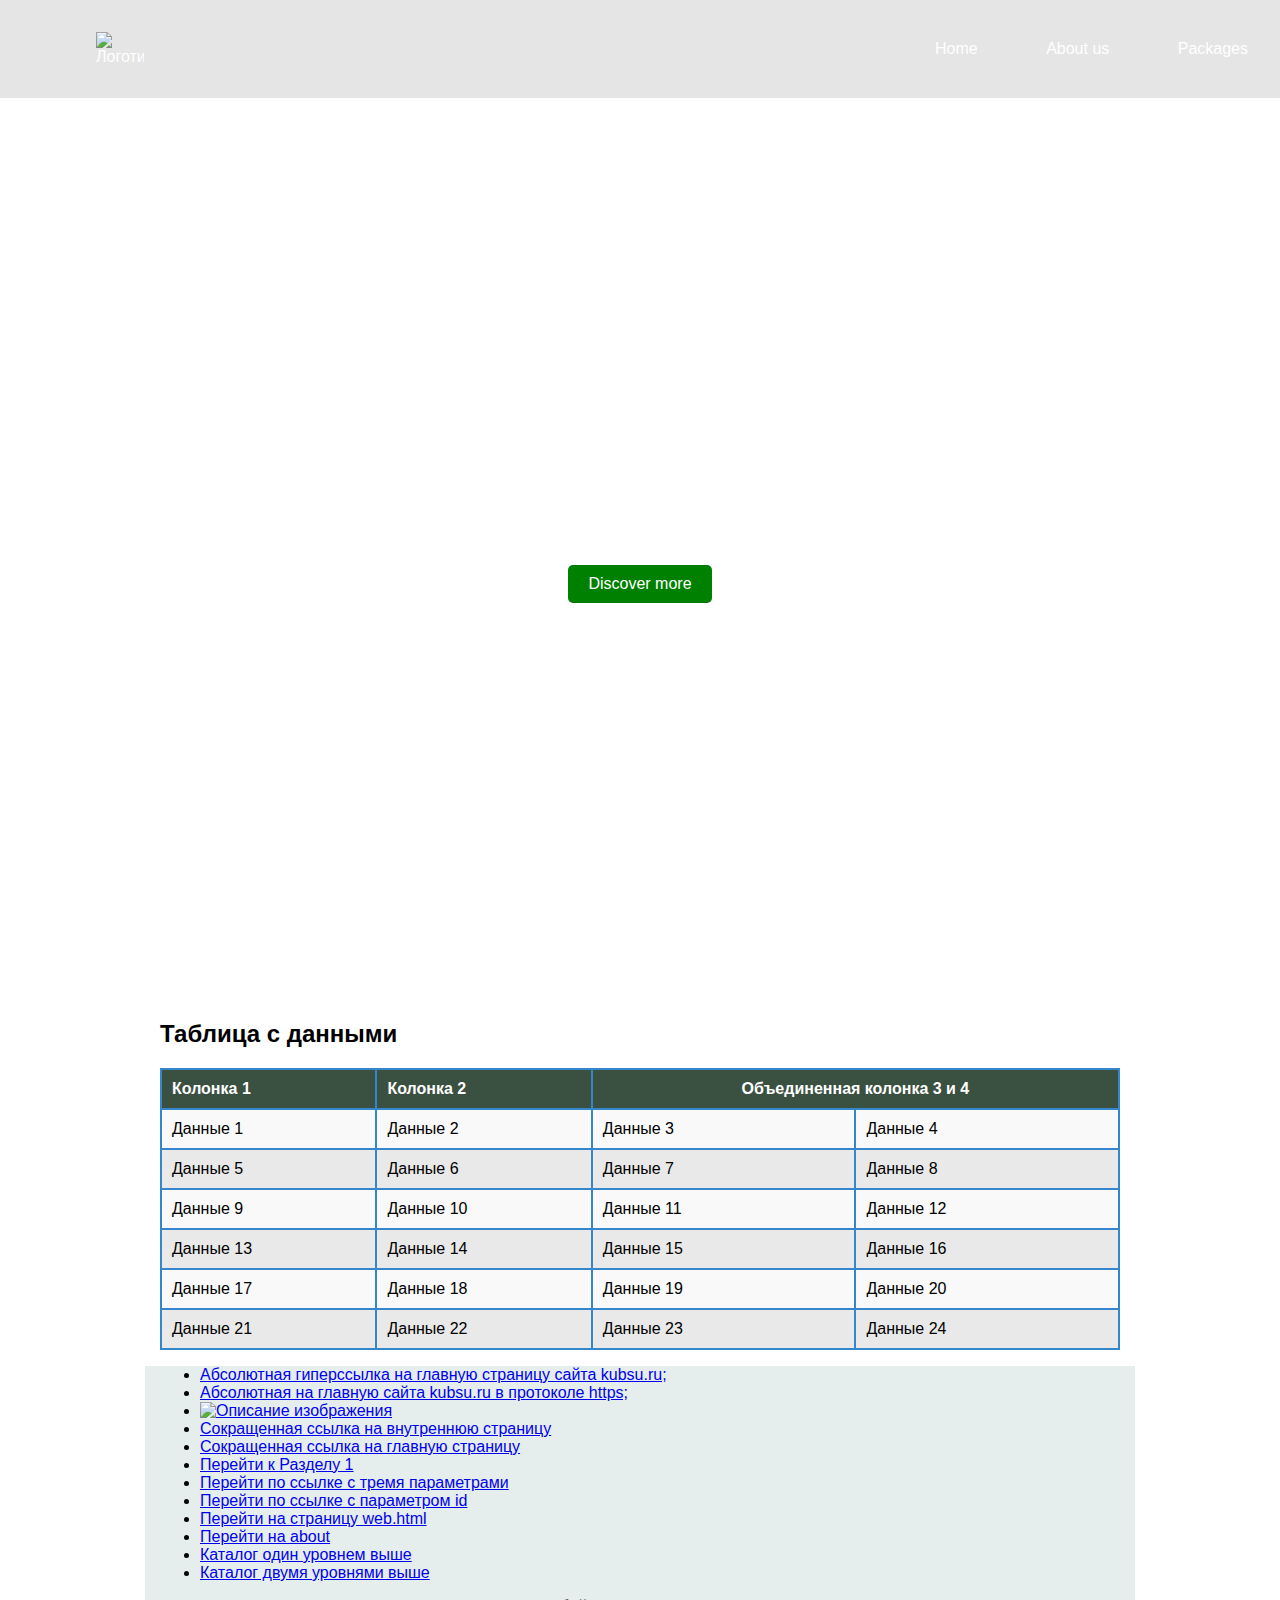
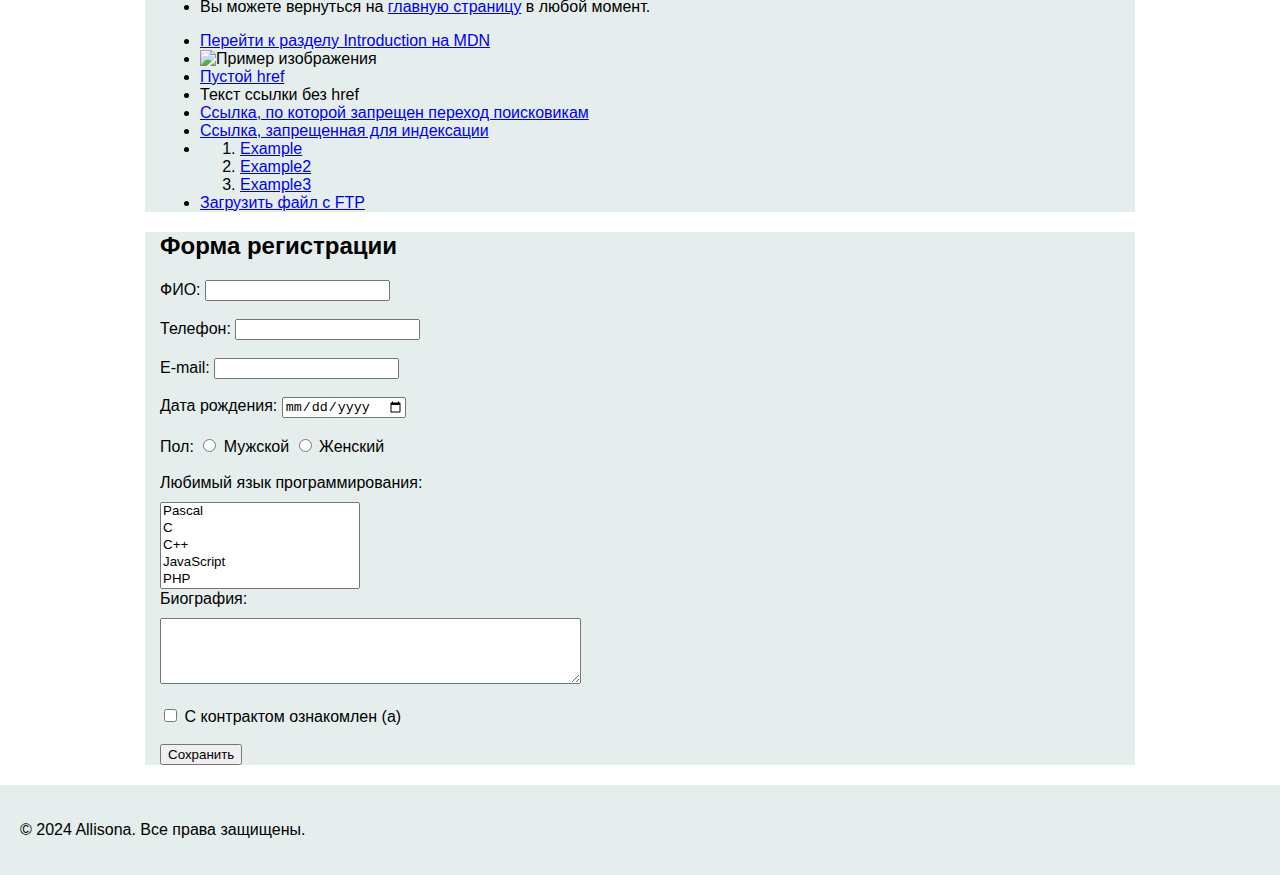
==== commit d528dc94: "up" ====
--- a/index.html
+++ b/index.html
@@ -42,7 +42,7 @@
                 <tr>
                     <th>Колонка 1</th>
                     <th>Колонка 2</th>
-                    <th colspan="2">Объединенная колонка 3 и 4</th>
+                    <th colspan="2" class="merge">Объединенная колонка 3 и 4</th>
                 </tr>
             </thead>
             <tbody>
--- a/css/stylest.css
+++ b/css/stylest.css
@@ -64,9 +64,9 @@
 }
 
 .nav-menu {
-    flex-grow: 1; /* Занимаем все оставшееся пространство */
+ 
     display: flex;
-    justify-content: center; /* Центрирование элементов меню */
+    justify-content: right; /* Центрирование элементов меню */
 }
 
 .header nav a {
@@ -91,6 +91,11 @@
     max-width: 960px;
     margin: 0 auto; /* Центрирование */
     padding: 0 15px; 
+    text-align: left;
+}
+
+.merge {
+    text-align: center;
 }
 
 #section2 {
@@ -111,8 +116,6 @@
     width: 200px;
 }
 
-
-
 .button {
     display: inline-block;
     padding: 10px 20px;
@@ -132,25 +135,33 @@
 }
 
 #registration-form {
-    text-align: center;
+    text-align: left;
 }
 /* Таблица */
 table {
     width: 100%;
     border-collapse: collapse;
     margin-top: 20px;
+    text-align: left;
+    
 }
 
 thead th {
-    background-color: #444;
+    background-color: #3a5041;
     color: white;
     padding: 10px;
     text-align: left;
+    border: 2px solid #3686cc;
+
 }
 
+thead tr {
+    background-color: #3686cc;
+
+}
 tbody td {
     padding: 10px;
-    border: 1px solid #ddd;
+    border: 2px solid #3686cc;
 }
 
 tbody .odd {
@@ -168,11 +179,15 @@
     text-align: center;
     padding: 20px 0;
     margin-top: 20px;
+    padding-left: 20px;
+    text-align: left; /* Выравнивание текста по левому краю */
+
 }
 
 #dolgi {
         background-color: rgba(0, 88, 83, 0.1);
         max-width: 960px;
         margin: 0 auto; /* Центрирование */
-        padding: 0 15px; 
+        padding: 0 15px;
+        text-align: left;
 }